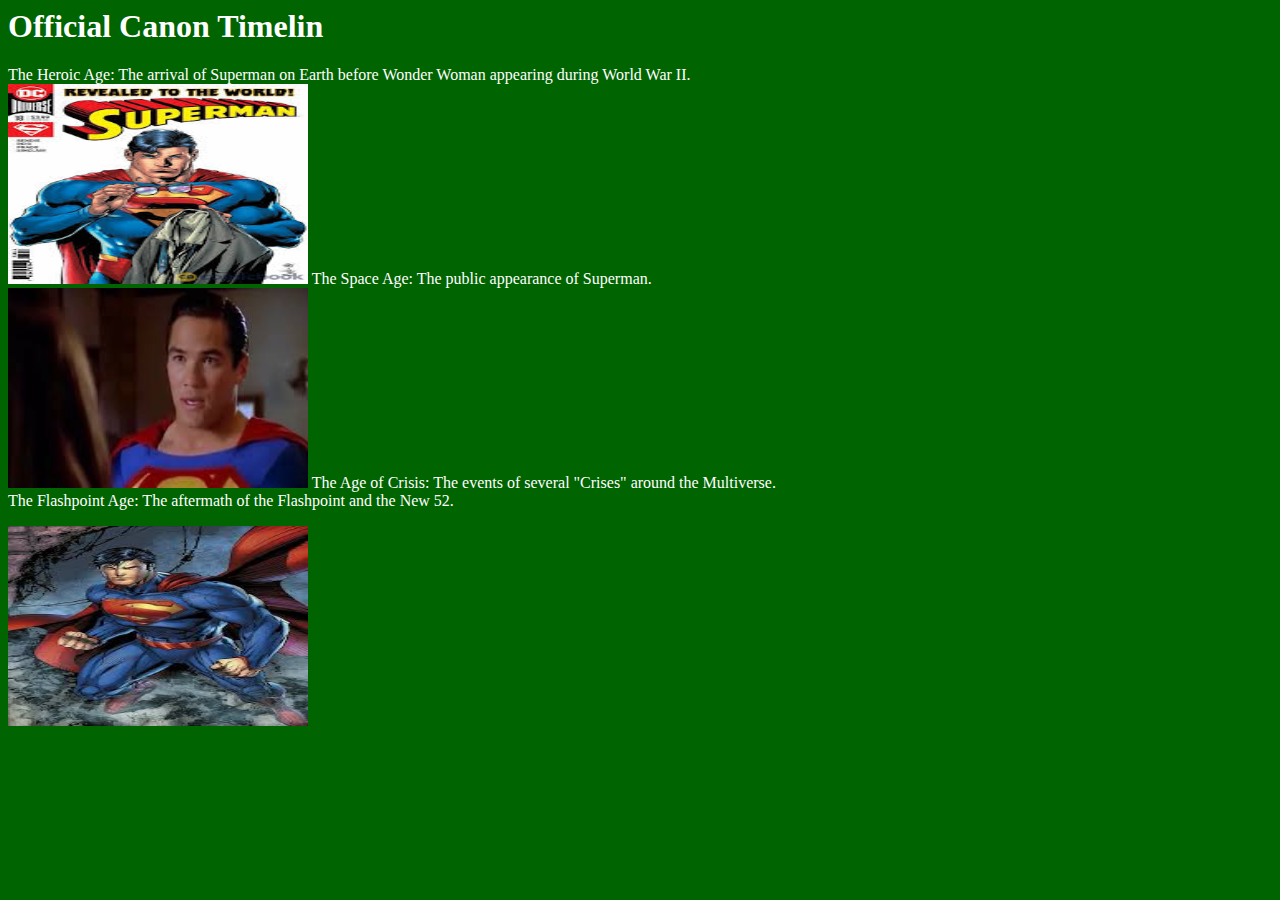
==== canon.html @ bfb7283c "added files" ====
<html>
<head>
    <title>Canon Timeline</title>
    <link rel="stylesheet" type="text/css" href="style.css">
</head>
    <div class="row">
        <div class="timline">
        
        <h1>Official Canon Timelin</h1>
        
        <p>
        The Heroic Age: The arrival of Superman on Earth before Wonder Woman appearing during World War II.
        <br>
        <img width="300" height="200" src="18nersino.jfif" alt="The DC league">
        
        The Space Age: The public appearance of Superman.
        <br>
        <img width="300" height="200" src="download.jfif" alt="TV Series of the Supeman show before meeting WonderWoman">
        The Age of Crisis: The events of several "Crises" around the Multiverse.
        <br>
        The Flashpoint Age: The aftermath of the Flashpoint and the New 52.
        </p>
        <img width="300" height="200" src="superman.jfif" alt="The New 52">
        
        </div>
    </div>
    
</html>
---- style.css ----
html{
    background-color: darkgreen;
    color: white;
    font-family: cursive;
    
}
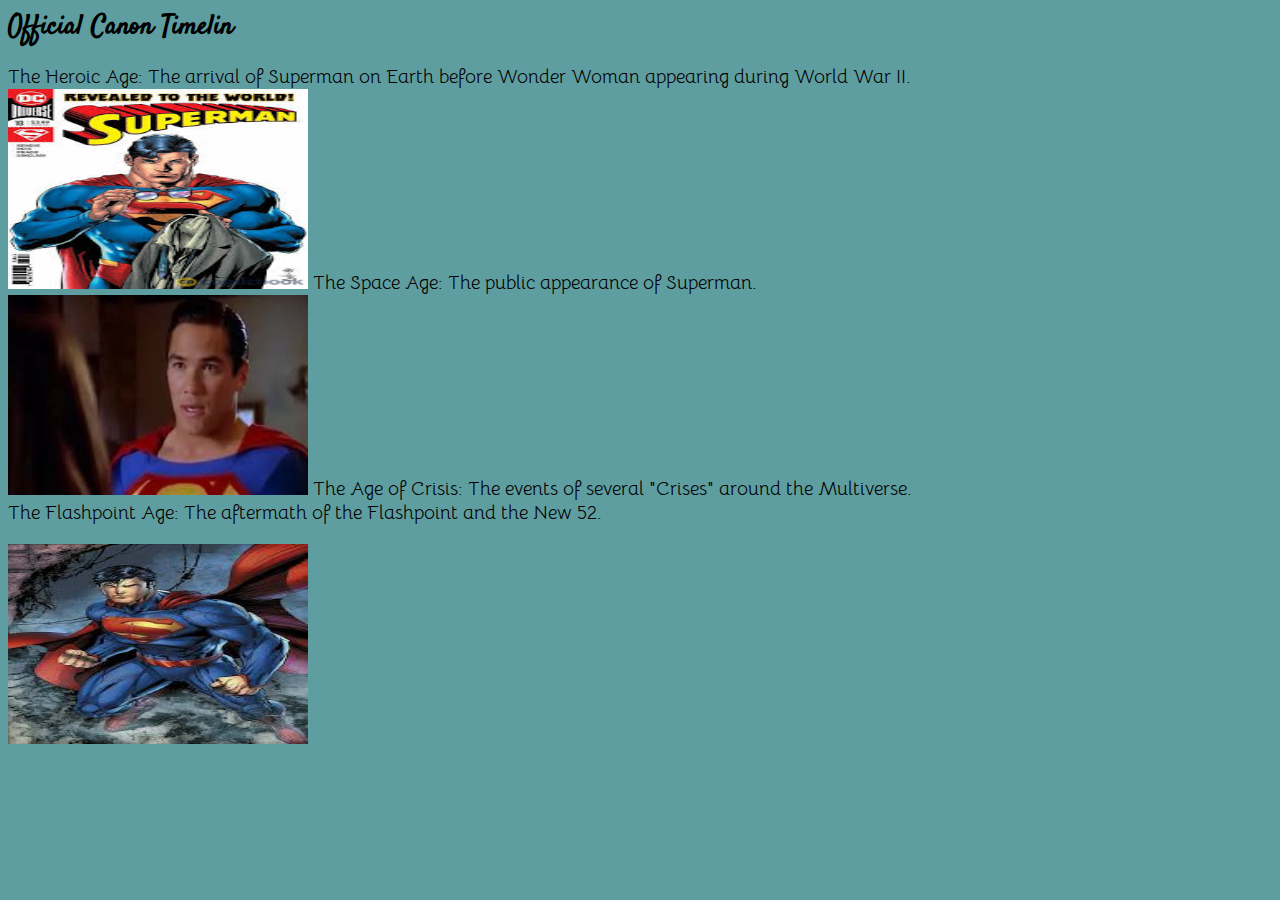
==== commit 90d45c19: "update" ====
--- a/canon.html
+++ b/canon.html
@@ -1,7 +1,9 @@
 <html>
 <head>
     <title>Canon Timeline</title>
-    <link rel="stylesheet" type="text/css" href="style.css">
+    <link rel="stylesheet" type="text/css" href="canon.css">
+    <link href="https://fonts.googleapis.com/css2?family=Satisfy&display=swap" rel="stylesheet">
+    <link href="https://fonts.googleapis.com/css2?family=Bellota:wght@700&display=swap" rel="stylesheet">
 </head>
     <div class="row">
         <div class="timline">
--- a/canon.css
+++ b/canon.css
@@ -0,0 +1,14 @@
+body{
+    background-color: cadetblue;
+    font-size: 19px;
+    color: black;
+    font-family: 'Bellota', cursive;
+}
+h1{
+    font-size: 27px;
+    font-family: 'Satisfy', cursive;
+}
+h3{
+    font-size: 23px;  
+    font-family: 'Satisfy', cursive;
+}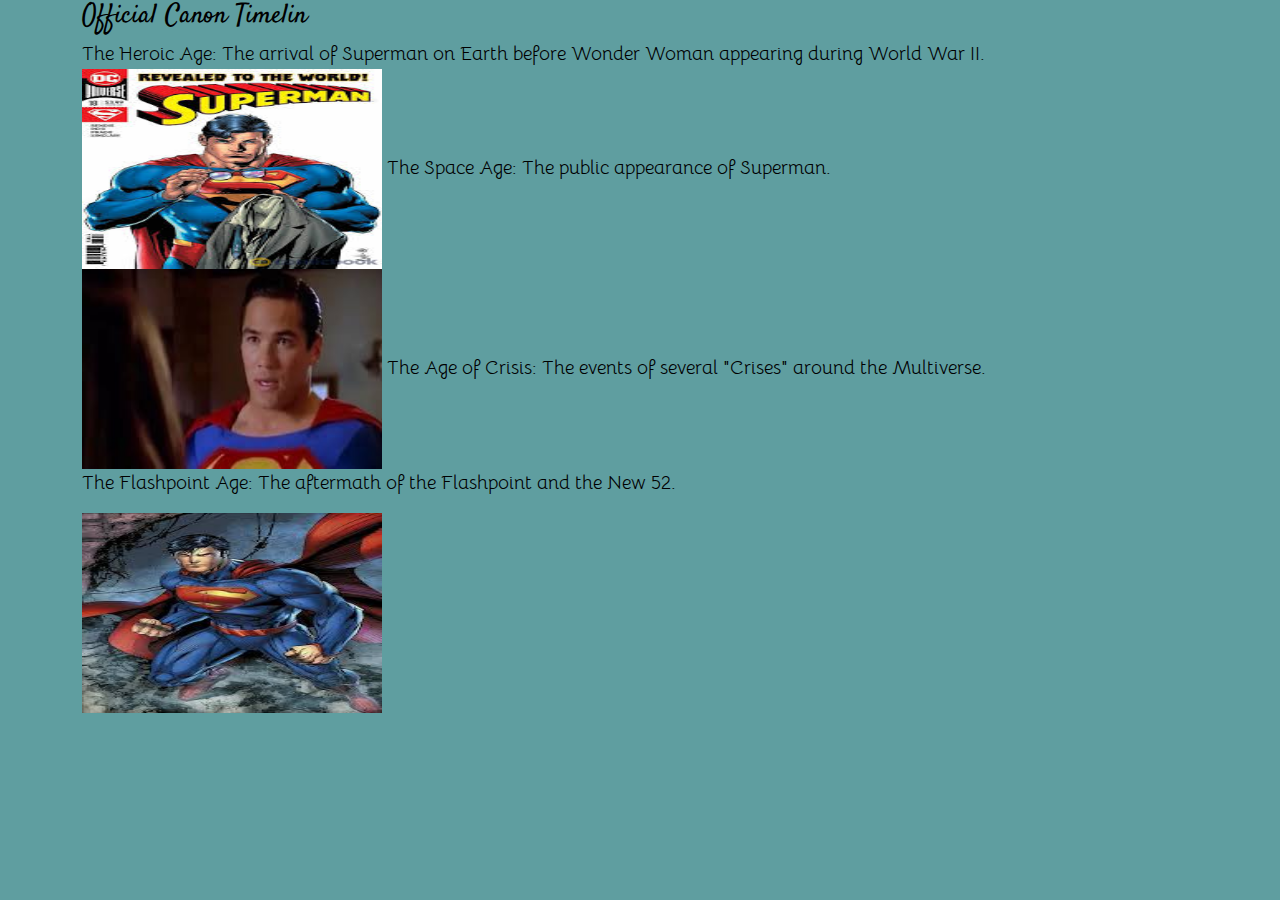
==== commit b4914131: "update" ====
--- a/canon.html
+++ b/canon.html
@@ -1,10 +1,22 @@
 <html>
 <head>
+   
+   <!--Required Tags-->
+   <meta charset="utf-8">
+   <meta name="viewport" content="width-device-width, initial-scale=1.0">
+   
+    <!--CSS Files-->
+   <link href="assets/css/bootstrap.min.css" rel="stylesheet" type="text/css">
+   <link rel="stylesheet" href="assets/css/style.css" type="text/css">
+   <link href="https://fonts.googleapis.com/css2?family=Satisfy&display=swap" rel="stylesheet">
+   <link href="https://fonts.googleapis.com/css2?family=Bellota:wght@700&display=swap" rel="stylesheet">
+    
     <title>Canon Timeline</title>
-    <link rel="stylesheet" type="text/css" href="canon.css">
-    <link href="https://fonts.googleapis.com/css2?family=Satisfy&display=swap" rel="stylesheet">
-    <link href="https://fonts.googleapis.com/css2?family=Bellota:wght@700&display=swap" rel="stylesheet">
+    
 </head>
+   
+   <body>
+       <div class="container">
     <div class="row">
         <div class="timline">
         
@@ -26,5 +38,8 @@
         
         </div>
     </div>
-    
+   </div>
+   
+<script src="assets/js/bootstrap.bundle.min.js"></script>
+   </body>
 </html>--- a/assets/css/style.css
+++ b/assets/css/style.css
@@ -0,0 +1,14 @@
+body{
+    background-color: cadetblue;
+    font-size: 19px;
+    color: black;
+    font-family: 'Bellota', cursive;
+}
+h1{
+    font-size: 27px;
+    font-family: 'Satisfy', cursive;
+}
+h3{
+    font-size: 23px;  
+    font-family: 'Satisfy', cursive;
+}